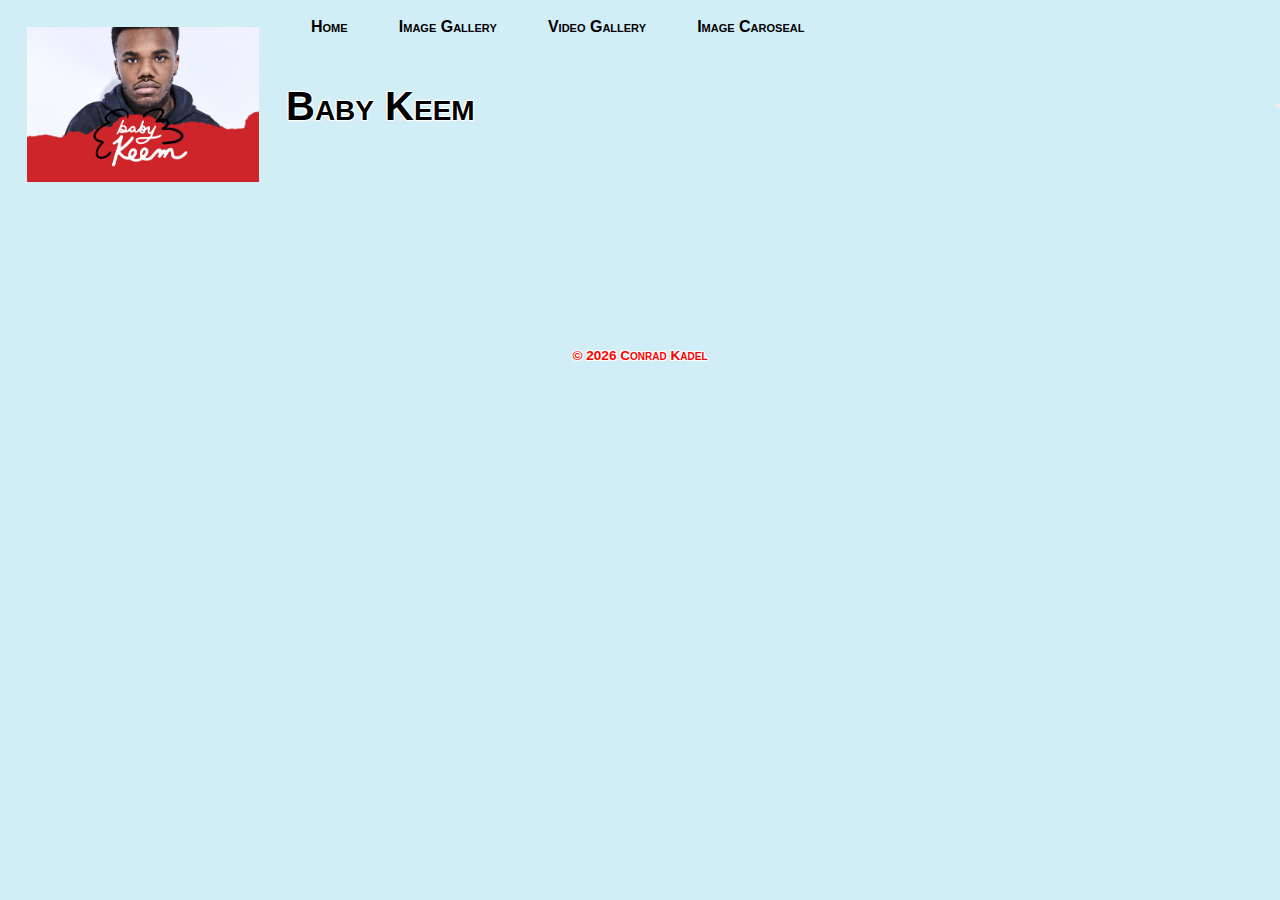
==== pictures.html @ 10278281 "Add files via upload" ====
<!DOCTYPE html>
<html lang="en">
<head>
    <meta charset="UTF-8">
    <meta http-equiv="X-UA-Compatible" content="IE=edge">
    <meta name="viewport" content="width=device-width, initial-scale=1.0">
    <link rel="stylesheet" href="styles/main.css">
    <link rel="stylesheet" href="styles/pictures.css">
    <link rel="shortcut icon" href="Images/piclogo.jpeg" type="image/x-icon">

    <title>Baby Keem</title>
</head>
<body>
   
        <header>
            <a href="index.html"><img src="Images/logo.jpg" alt="click here to return to home page" title="Click Here"></a>
            <h2>Baby Keem</h2>
            <button id="showNaviagtion" data-visible=""></button>
        <!-- <i onclick="showMenu()" id="hamburgericon" class="fa-solid fa-bars"></i>
            <i onclick="closeMenu()" id="x-icon" class="fa-solid fa-xmark"></i> -->
            <nav id="navigation" data-visible="false"></nav>
            <nav id="navBar">
                <ul>
                    <li><a href="index.html">Home</a></li>
                    <li><a href="pictures.html">Image Gallery</a></li>
                    <li><a href="videogallery.html">Video Gallery</a></li>
                    <li><a href="slideshow.html">Image Caroseal</a></li>
                </ul>
            </nav>
        
    </header>
    <main>
        <div class="row"> 
            <div class="column">
              <img src="images/pic1.jpeg" alt="">
              <img src="images/pic2.jpeg" alt="">
              <img src="images/pic3.jpeg" alt="">
              <img src="images/pic4.jpeg" alt="">
              <img src="images/pic5.jpeg" alt="">
            </div>
            
            <div class="column">
              <img src="images/pic6.jpeg" alt="">
              <img src="images/pic7.jpeg" alt="">
              <img src="images/pic8.jpeg" alt="">
              <img src="images/pic9.jpeg" alt="">
              <img src="images/pixq0.jpeg" alt="">
            </div> 
             
            <div class="column">
              <img src="images/pic11.jpeg" alt="">
              <img src="images/pic12.jpeg" alt="">
              <img src="images/pic13.jpeg" alt="">
              <img src="images/pic14.jpeg" alt="">
              <img src="images/pic15.jpeg" alt="">
            </div>
            
            <div class="column">
                <img src="images/pic16.jpeg" alt="">
                <img src="images/pic17.jpeg" alt="">
                <img src="images/pic18.jpeg" alt="">
                <img src="images/pic19.jpeg" alt="">
                <img src="images/pic20.jpeg" alt="">
              
            </div>
          </div>
    </main>
    <footer>
        <p>&copy; <span id="copyright"></span> Conrad Kadel </p>
    </footer> 

     <!-- Javascript - Get Current Year for the Footer -->
     <script>
        window.onload = function() {
            var d = new Date();
            document.getElementById("copyright").innerHTML = d.getFullYear();
        }
    </script>
</body>
</html>
---- styles/main.css ----
* {
    margin: 0;
    padding: 0;
    box-sizing: border-box;
}

:root {
    --var-font-color: yellow
}

html {
    background-color: rgb(209, 238, 246);
    background-image: url('../images/download-2.jpg');
    background-repeat: no-repeat;
    background-size: cover;
    background-position: center;
    background-attachment: fixed;
    background-blend-mode: lighten;
}

body {
    font-family: 'Franklin Gothic Medium', 'Arial Narrow', Arial, sans-serif;
    font-size: 100%;
    color: black;
    overflow-x: hidden;
}

a {
    color: black;
    text-decoration: none;
}

header {
    display: flex;
    align-items: center;
    position: relative;
    margin-bottom: 10vh;
}

header h2 {
    margin-right: auto;
    font-size: 200%;
    font-variant: small-caps;
}

#navigation {
    transform: translateX(100%);
    transition: all 300ms ease-in;

}

nav ul {
    display: flex;
    list-style-type: none;
    background-color: rgb(209, 238, 246);
    position: absolute;
    top: 0;
    right: 50vh;
    
}

nav li {
    margin-inline: 1vw;

}
header img {
    max-width: 150px;
    margin: 2vh;
}

nav a {
    padding: 2vh 1vw;
    display: block;
    font-weight: bold;
    font-variant: small-caps;
    transition: all 300ms ease;
}

nav a:hover {
    background-color: rgba(255, 235, 205, 0.8);
    color: blueviolet;
}

main {
    display: flex;
    gap: 1vw;
    justify-content: center;
}

aside, section {
    flex: 0 1 400px;
    border: 3px ridge plum;
    height: 400px;
    background-color: rgba(245, 222, 179, 0.701);
}
aside p, section p {
    font-size: 300%;
    text-align: center;
    padding-top: 13vh;
    font-weight: bold;
    

}


footer {
    padding: 3vh 0;
}

footer p {
    text-align: center;
    font-size: 85%;
}

#hamburger-icon, #x-icon {
    z-index: 999;
    position: absolute;
    top: 3vh;
    right: 3vh;
    display: none;
    font-size: 130%;
}

#hamburger-icon:hover, #x-icon:hover {
    cursor: pointer;
}
#showNavigation {
    width: 25px;
    aspect-ratio: 1;
    background-color: blue;
    position: absolute;
    top: 3vh;
    right: 3vh;
    display: none;
}


@media screen and (max-width: 767px) {
    html {
        background-image: url('../images/download-3.jpg');
    }
    main {
        flex-direction: column;
        align-items: center;
    }

    aside, section {
        width: 95%;
    }

    header {
        flex-direction: column;
        justify-content: center;
    }

    header h2 {
        margin-right: 0;
        text-align: center;
    }

    #navigation {
        position: absolute;
        top: 0;
        right: 0;
        width: 65vh;
        height: 100vh;
        background-color: rgba(137, 43, 226, 0.8);
        transform: translateX(100%);
        transition: all 300ms ease-in;
        z-index: 99;
    }

    #navigation[data-visible="true"] {
        transform: translateX(0%);
    }

    #showNavigation[data-visible='True'] {
        background-image: url(../images/images-1.jpg);
    }
 
 
    nav ul {
        flex-direction: column;
        margin-top: 30vh;
    }

    nav li {
        background-color: transparent;
    }

    #hamburger-icon {
        display: block;
    }

    #showNavigation[data-visible="false"] {
        display: block;
    }
}
---- styles/pictures.css ----
* {
    box-sizing: border-box;
    margin: 0;
    padding: 0;
  }
html{
    background-image: url("../images/backroung.jpg");
    background-attachment: fixed;
  }
  
body {
    font-family: Arial;
    background-color:rgb(209, 238, 246);
  }
header img{
    max-width: 250px;
    padding: 1vh;
  }
header h2 {
    font-size: 250%;
    text-shadow: 1px 1px 1px white, -1px -1px 1px white, 1px -1px 1px white, -1px 1px 1px white   ;
    color: rgb(0, 0, 0);
    display: flex;
    align-items: center;
   }
header{
    display: flex;
    align-items: center;
    background-image: rgb(209, 238, 246);
   }
  
.row {
    display: flex;
    flex-wrap: wrap;
    padding: 0 4px;
  }
  
  /* Create four equal columns that sits next to each other */
.column {
    flex: 25%;
    max-width: 25%;
    padding: 0 4px;
  }
  
.column img {
    margin-top: 8px;
    vertical-align: middle;
    max-width: 450px;
    width: 100%;
  }

footer{
    padding: 3vh 0;
    background-image: url(../images/backroung.jpg);
  }
footer p{
    color: red;
    text-shadow: 1px 1px 1px white, -1px -1px 1px white, 1px -1px 1px white, -1px 1px 1px white   ;
    text-align: center;
    font-variant: small-caps;
    font-weight: bold;

  }
  
  /* Responsive layout - makes a two column-layout instead of four columns */
  /*@media (max-width: 1000px){
    .column{
        flex: 50%;
        max-width: 50%;
    }
  }*/
  
  
  
  
  @media (max-width: 800px) {
    .column {
      flex: 50%;
      max-width: 50%;
    }
    header{
        flex-direction: column;
    }
    header h2{
        font-size: 150%;
    }
  }
  
  /* Responsive layout - makes the two columns stack on top of each other instead of next to each other */
  @media (max-width: 600px) {
    .column {
      flex: 100%;
      max-width: 100%;
    }
  }
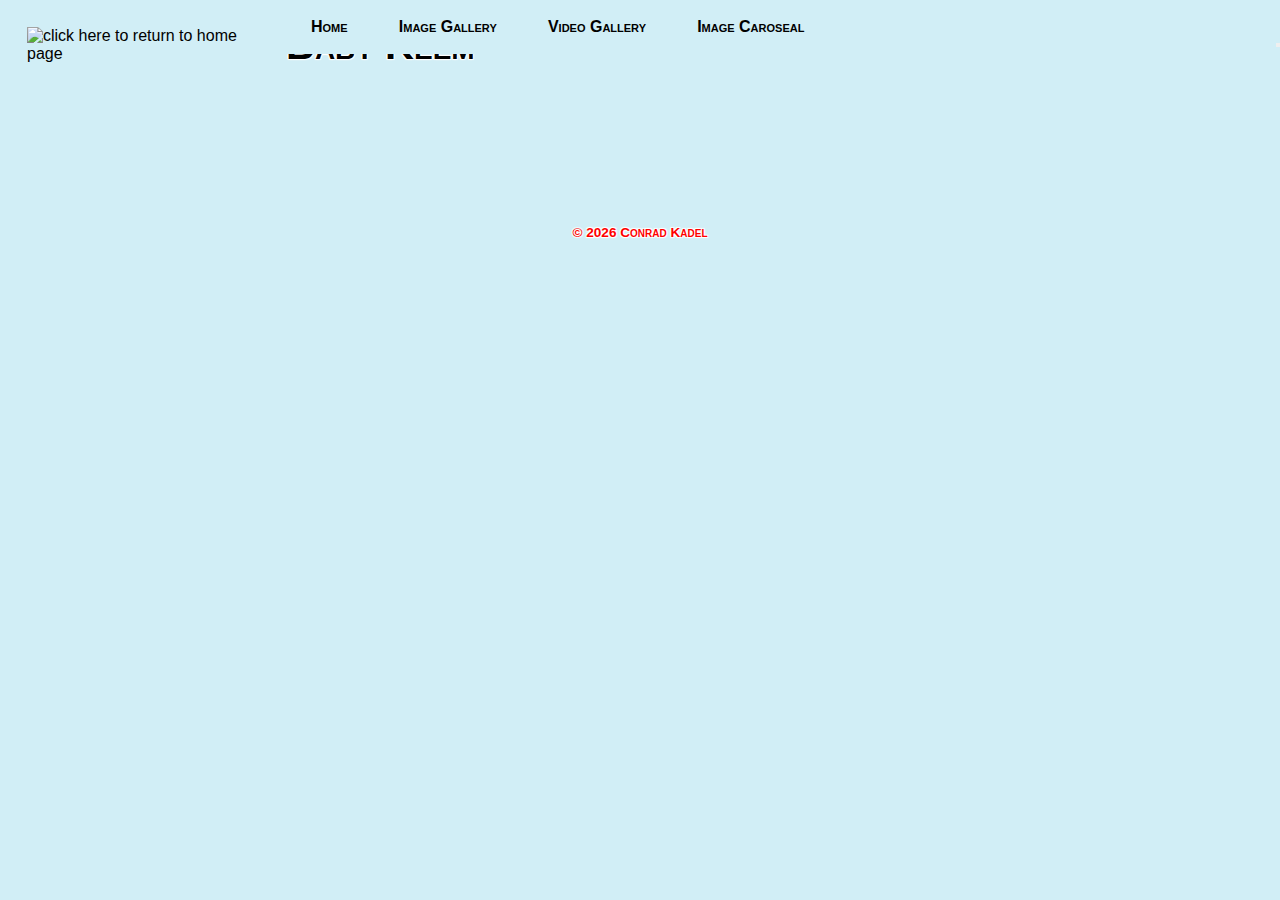
==== commit 0e9086e9: "images" ====
--- a/pictures.html
+++ b/pictures.html
@@ -14,7 +14,7 @@
 <body>
    
         <header>
-            <a href="index.html"><img src="Images/logo.jpg" alt="click here to return to home page" title="Click Here"></a>
+            <a href="index.html"><img src="images/logo.jpg" alt="click here to return to home page" title="Click Here"></a>
             <h2>Baby Keem</h2>
             <button id="showNaviagtion" data-visible=""></button>
         <!-- <i onclick="showMenu()" id="hamburgericon" class="fa-solid fa-bars"></i>
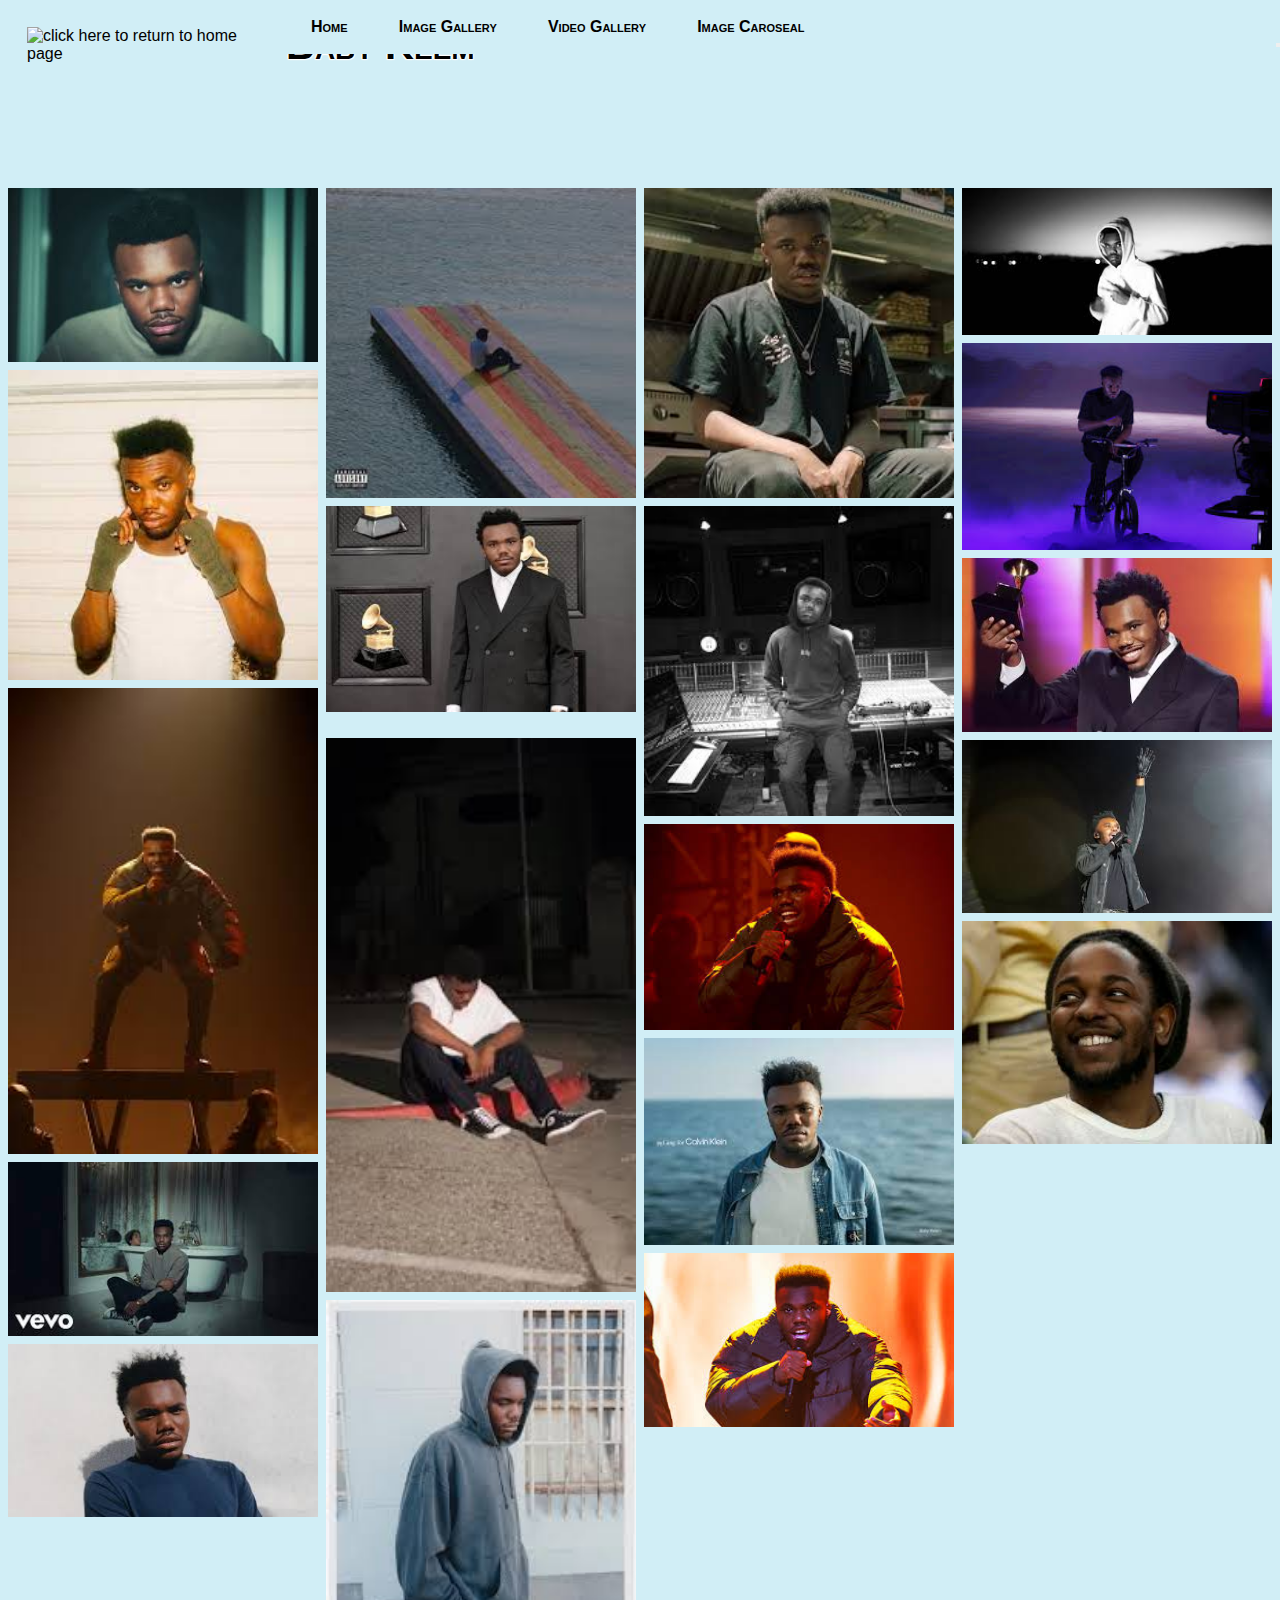
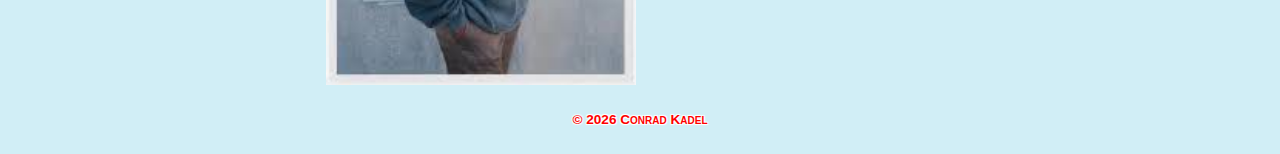
==== commit 002c0ae9: "big" ====
--- a/pictures.html
+++ b/pictures.html
@@ -33,35 +33,35 @@
     <main>
         <div class="row"> 
             <div class="column">
-              <img src="images/pic1.jpeg" alt="">
-              <img src="images/pic2.jpeg" alt="">
-              <img src="images/pic3.jpeg" alt="">
-              <img src="images/pic4.jpeg" alt="">
-              <img src="images/pic5.jpeg" alt="">
+              <img src="Images/pic1.jpeg" alt="">
+              <img src="Images/pic2.jpeg" alt="">
+              <img src="Images/pic3.jpeg" alt="">
+              <img src="Images/pic4.jpeg" alt="">
+              <img src="Images/pic5.jpeg" alt="">
             </div>
             
             <div class="column">
-              <img src="images/pic6.jpeg" alt="">
-              <img src="images/pic7.jpeg" alt="">
-              <img src="images/pic8.jpeg" alt="">
-              <img src="images/pic9.jpeg" alt="">
-              <img src="images/pixq0.jpeg" alt="">
+              <img src="Images/pic6.jpeg" alt="">
+              <img src="Images/pic7.jpeg" alt="">
+              <img src="Images/pic8.jpeg" alt="">
+              <img src="Images/pic9.jpeg" alt="">
+              <img src="Images/pixq0.jpeg" alt="">
             </div> 
              
             <div class="column">
-              <img src="images/pic11.jpeg" alt="">
-              <img src="images/pic12.jpeg" alt="">
-              <img src="images/pic13.jpeg" alt="">
-              <img src="images/pic14.jpeg" alt="">
-              <img src="images/pic15.jpeg" alt="">
+              <img src="Images/pic11.jpeg" alt="">
+              <img src="Images/pic12.jpeg" alt="">
+              <img src="Images/pic13.jpeg" alt="">
+              <img src="Images/pic14.jpeg" alt="">
+              <img src="Images/pic15.jpeg" alt="">
             </div>
             
             <div class="column">
-                <img src="images/pic16.jpeg" alt="">
-                <img src="images/pic17.jpeg" alt="">
-                <img src="images/pic18.jpeg" alt="">
-                <img src="images/pic19.jpeg" alt="">
-                <img src="images/pic20.jpeg" alt="">
+                <img src="Images/pic16.jpeg" alt="">
+                <img src="Images/pic17.jpeg" alt="">
+                <img src="Images/pic18.jpeg" alt="">
+                <img src="Images/pic19.jpeg" alt="">
+                <img src="Images/pic20.jpeg" alt="">
               
             </div>
           </div>
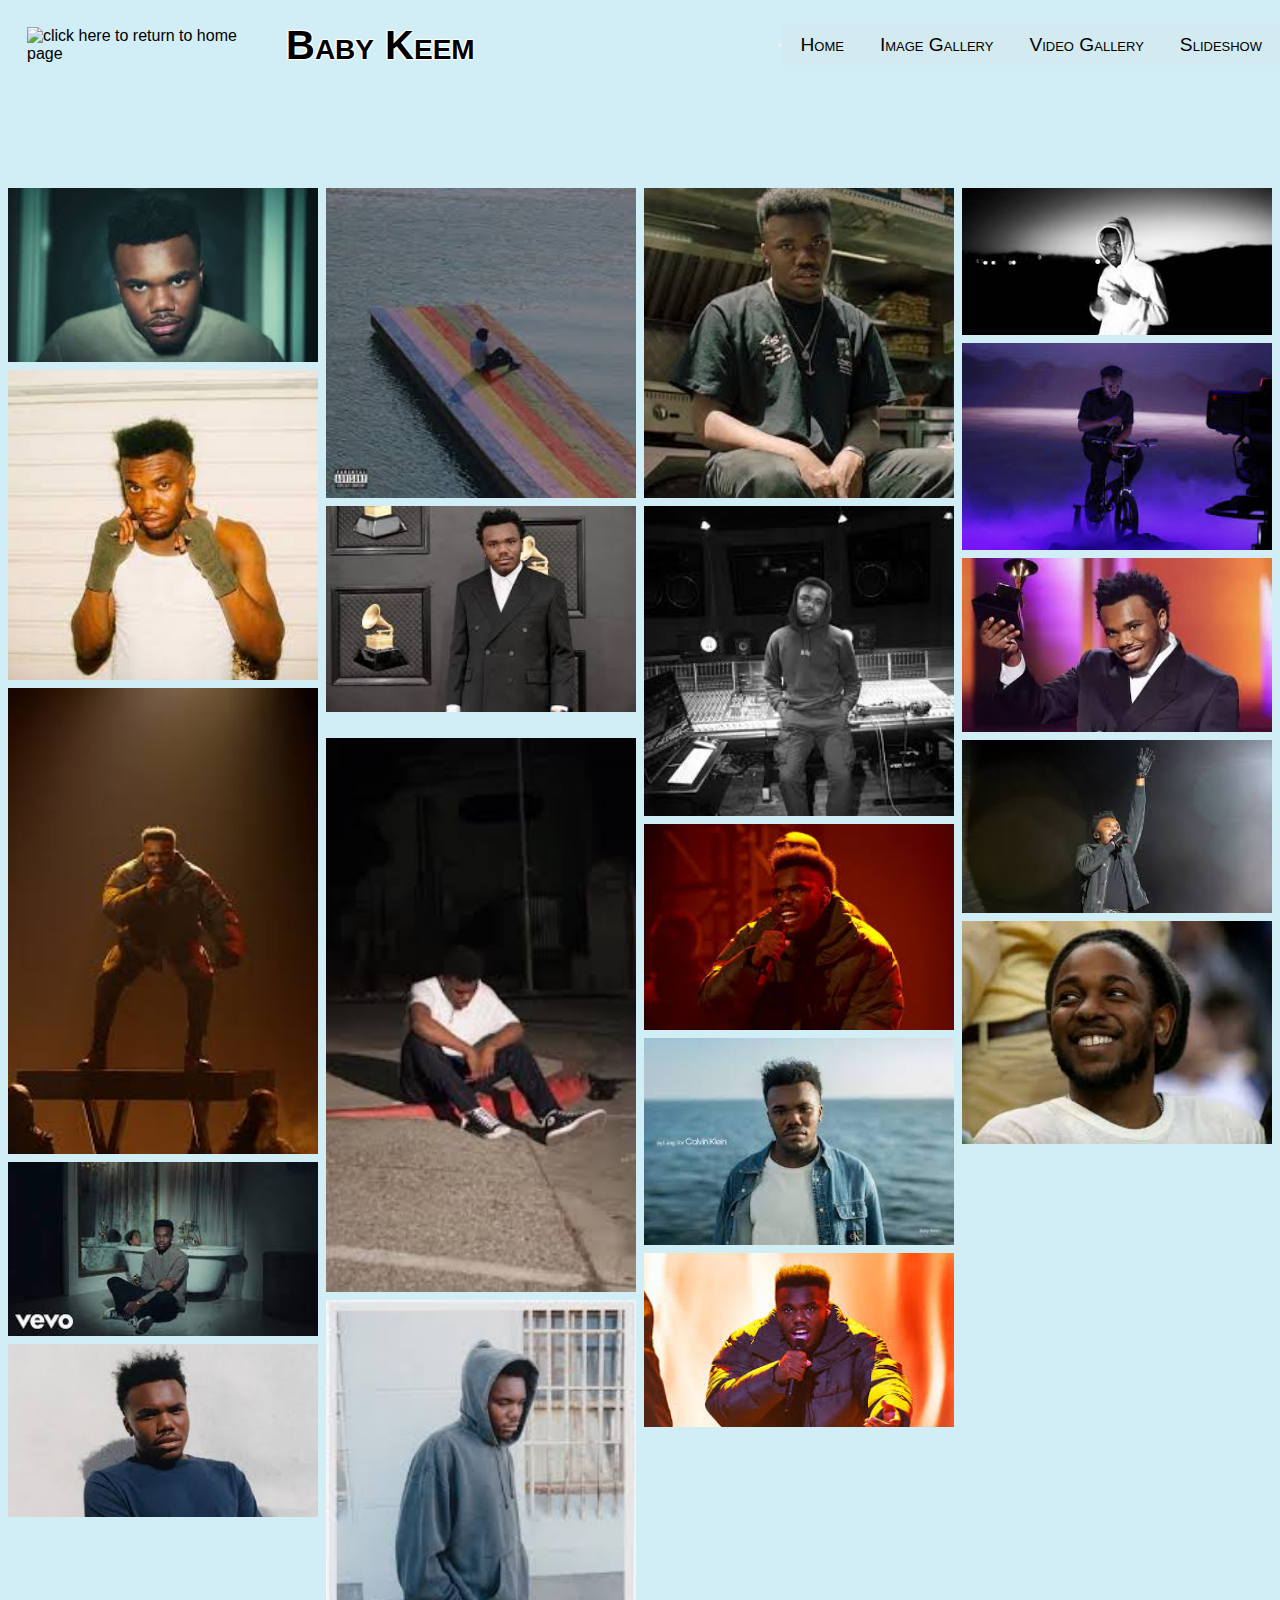
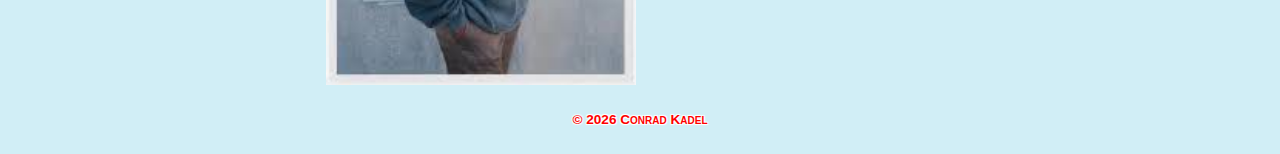
==== commit 530e82b8: "change ups" ====
--- a/pictures.html
+++ b/pictures.html
@@ -20,14 +20,13 @@
         <!-- <i onclick="showMenu()" id="hamburgericon" class="fa-solid fa-bars"></i>
             <i onclick="closeMenu()" id="x-icon" class="fa-solid fa-xmark"></i> -->
             <nav id="navigation" data-visible="false"></nav>
-            <nav id="navBar">
-                <ul>
-                    <li><a href="index.html">Home</a></li>
-                    <li><a href="pictures.html">Image Gallery</a></li>
-                    <li><a href="videogallery.html">Video Gallery</a></li>
-                    <li><a href="slideshow.html">Image Caroseal</a></li>
-                </ul>
-            </nav>
+            <ul class="nav-list">
+                <li><a href="index.html">Home</a></li>
+                <li><a href="pictures.html">Image Gallery</a></li>
+                <li><a href="videogallery.html">Video Gallery</a></li>
+                <li><a href="slideshow.html">Slideshow</a></li>
+            </ul>
+        
         
     </header>
     <main>
--- a/styles/main.css
+++ b/styles/main.css
@@ -7,7 +7,25 @@
 :root {
     --var-font-color: yellow
 }
-
+#cornerBtn {
+    display: none;
+    position: fixed;
+    bottom: 100px;
+    right: 100px;
+    padding: 10px;
+    border-radius: 50%;
+    border: 1px solid blue;
+    background-color: rgba(128, 0, 0, 0.3);
+    color: yellow;
+    font-size: 110%;
+    font-weight: bold;
+    transition: all 300ms;
+}
+#cornerBtn:hover {
+    background-color: yellow;
+    color: maroon;
+    padding: 15px;
+}
 html {
     background-color: rgb(209, 238, 246);
     background-image: url('../images/download-2.jpg');
@@ -42,43 +60,28 @@
     font-size: 200%;
     font-variant: small-caps;
 }
-
-#navigation {
-    transform: translateX(100%);
-    transition: all 300ms ease-in;
-
-}
-
-nav ul {
+.nav-list {
     display: flex;
     list-style-type: none;
-    background-color: rgb(209, 238, 246);
-    position: absolute;
-    top: 0;
-    right: 50vh;
-    
 }
-
-nav li {
-    margin-inline: 1vw;
-
+.nav-list li {
+    background-color: rgba(220, 220, 220, 0.2);
+}
+.nav-list a {
+    display: block;
+    text-decoration: none;
+    font-variant: small-caps;
+    font-size: 120%;
+    transition: all 300ms ease;
+    padding: 1vh 2vh;
+}
+.nav-list a:hover {
+    background-color: rgba(220, 220, 220, 0.5);
+    color:rgb(7, 242, 50);
 }
 header img {
     max-width: 150px;
     margin: 2vh;
-}
-
-nav a {
-    padding: 2vh 1vw;
-    display: block;
-    font-weight: bold;
-    font-variant: small-caps;
-    transition: all 300ms ease;
-}
-
-nav a:hover {
-    background-color: rgba(255, 235, 205, 0.8);
-    color: blueviolet;
 }
 
 main {
@@ -111,88 +114,78 @@
     text-align: center;
     font-size: 85%;
 }
-
-#hamburger-icon, #x-icon {
-    z-index: 999;
-    position: absolute;
-    top: 3vh;
-    right: 3vh;
+#displayMenu {
     display: none;
-    font-size: 130%;
 }
-
-#hamburger-icon:hover, #x-icon:hover {
+#displayMenu:hover {
     cursor: pointer;
-}
-#showNavigation {
-    width: 25px;
-    aspect-ratio: 1;
-    background-color: blue;
-    position: absolute;
-    top: 3vh;
-    right: 3vh;
-    display: none;
 }
 
 
-@media screen and (max-width: 767px) {
+
+@media only screen and (max-width: 767px) {
     html {
-        background-image: url('../images/download-3.jpg');
+        background-image: url('../images/background-mobile.jpg');
+    }
+    header {
+        flex-direction: column;
+        justify-content: center;
+    }
+    header h2 {
+        text-align: center;
+        font-size: 150%;
     }
     main {
+        min-height: 40vh;
         flex-direction: column;
-        align-items: center;
     }
-
     aside, section {
         width: 95%;
     }
 
-    header {
-        flex-direction: column;
-        justify-content: center;
+    #displayMenu {
+        display: block;
+        width: 30px;
+        border: none;
+        aspect-ratio: 1;
+        z-index: 9999;
+        background-color: transparent;
+        background-image: url("../images/hamburger.png");
+        background-size: cover;
+        background-size: 28px;
+        background-position: center;
+        position: absolute;
+        top: 4vh;
+        right: 4vh;
     }
-
-    header h2 {
-        margin-right: 0;
-        text-align: center;
-    }
-
     #navigation {
         position: absolute;
+        background-color: rgba(51, 49, 49, 0.8);
         top: 0;
         right: 0;
-        width: 65vh;
         height: 100vh;
-        background-color: rgba(137, 43, 226, 0.8);
+        width: 65vw;
         transform: translateX(100%);
         transition: all 300ms ease-in;
         z-index: 99;
     }
-
     #navigation[data-visible="true"] {
         transform: translateX(0%);
     }
-
-    #showNavigation[data-visible='True'] {
-        background-image: url(../images/images-1.jpg);
-    }
- 
- 
-    nav ul {
-        flex-direction: column;
-        margin-top: 30vh;
+    #displayMenu[data-visible="true"] {
+        background-image: url("../images/x-icon.png");
     }
 
-    nav li {
+    .nav-list {
+        flex-direction: column;
+        align-items: center;
+        margin-top: 20vh;
+    }
+    .nav-list li {
+        margin: 1vh 0;
         background-color: transparent;
+        width: 100%;
+
     }
 
-    #hamburger-icon {
-        display: block;
-    }
-
-    #showNavigation[data-visible="false"] {
-        display: block;
-    }
 }--- a/styles/pictures.css
+++ b/styles/pictures.css
@@ -94,8 +94,75 @@
     }
   }
 
+  @media only screen and (max-width: 767px) {
+    html {
+        background-image: url('../images/background-mobile.jpg');
+    }
+    header {
+        flex-direction: column;
+        justify-content: center;
+    }
+    header h2 {
+        text-align: center;
+        font-size: 150%;
+    }
+    main {
+        min-height: 40vh;
+        flex-direction: column;
+    }
+    aside, section {
+        width: 95%;
+    }
+
+    #displayMenu {
+        display: block;
+        width: 30px;
+        border: none;
+        aspect-ratio: 1;
+        z-index: 9999;
+        background-color: transparent;
+        background-image: url("../images/hamburger.png");
+        background-size: cover;
+        background-size: 28px;
+        background-position: center;
+        position: absolute;
+        top: 4vh;
+        right: 4vh;
+    }
+    #navigation {
+        position: absolute;
+        background-color: rgba(51, 49, 49, 0.8);
+        top: 0;
+        right: 0;
+        height: 100vh;
+        width: 65vw;
+        transform: translateX(100%);
+        transition: all 300ms ease-in;
+        z-index: 99;
+    }
+    #navigation[data-visible="true"] {
+        transform: translateX(0%);
+    }
+    #displayMenu[data-visible="true"] {
+        background-image: url("../images/x-icon.png");
+    }
+
+    .nav-list {
+        flex-direction: column;
+        align-items: center;
+        margin-top: 20vh;
+    }
+    .nav-list li {
+        margin: 1vh 0;
+        background-color: transparent;
+        width: 100%;
+
+    }
+
+}
 
 
 
 
 
+
